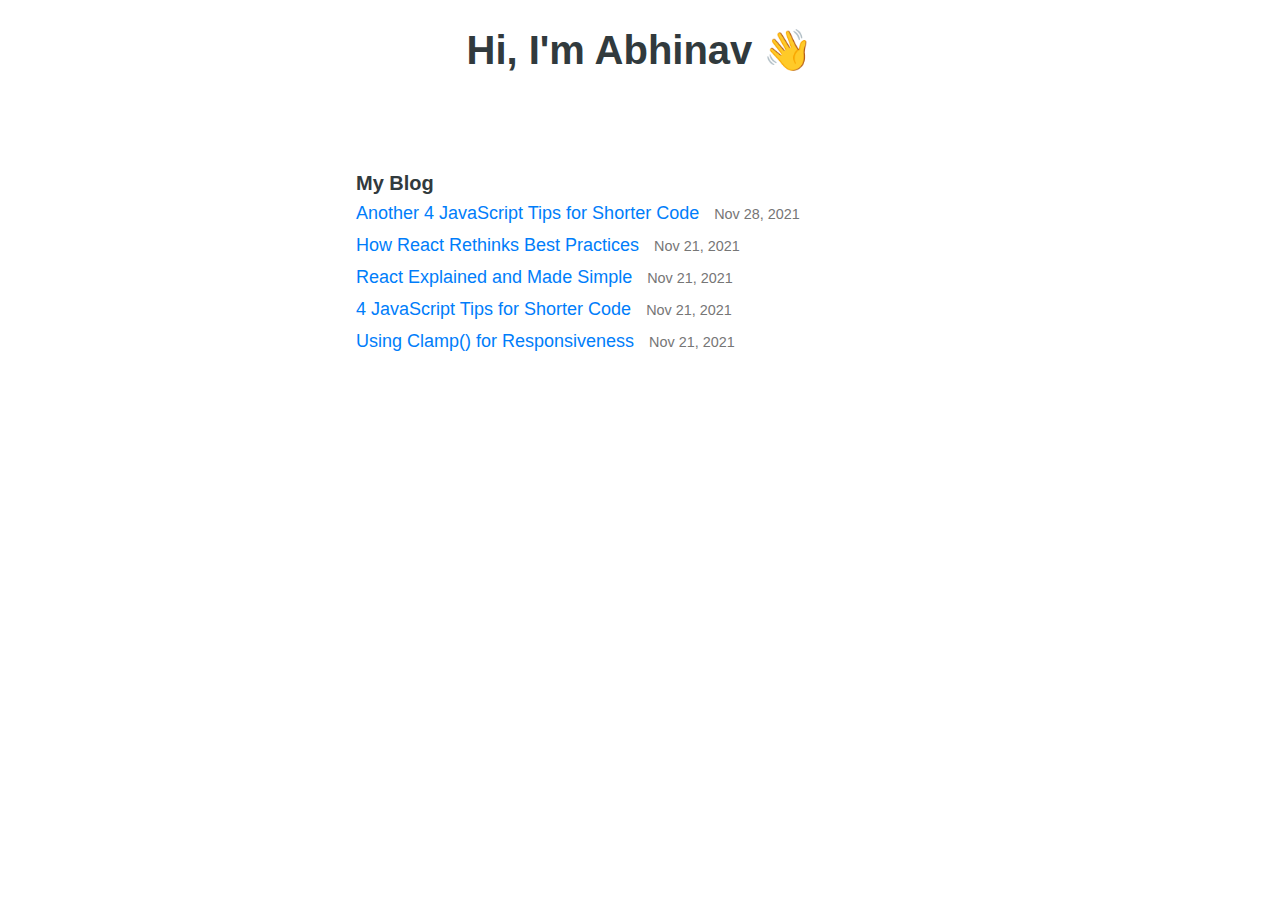
==== index.html @ 4bf2ea14 "new article added" ====
<!DOCTYPE html>
<html><head>
	<meta name="generator" content="Hugo 0.89.4" />
    <meta charset="utf-8">
    <meta name="viewport" content="width=device-width, initial-scale=1.0">
    
    <link rel="shortcut icon" href="http://www.abhinavvp.com/favicon.ico">
    <link rel="alternate" type="application/rss+xml" href="http://www.abhinavvp.com/index.xml" title="Abhinav's Blog">
    
    <link rel="stylesheet" href="/css/style.min.css">
    
    <script async src="https://www.googletagmanager.com/gtag/js?id=G-GZTPXHWFZQ"></script>
    <link rel="stylesheet" href="https://cdnjs.cloudflare.com/ajax/libs/font-awesome/6.0.0-beta3/css/all.min.css" integrity="sha512-Fo3rlrZj/k7ujTnHg4CGR2D7kSs0v4LLanw2qksYuRlEzO+tcaEPQogQ0KaoGN26/zrn20ImR1DfuLWnOo7aBA==" crossorigin="anonymous" referrerpolicy="no-referrer" />
    <script>
    window.dataLayer = window.dataLayer || [];
    function gtag(){dataLayer.push(arguments);}
    gtag('js', new Date());

    gtag('config', 'G-GZTPXHWFZQ');
    </script>
    <title>Abhinav VP</title>
</head>
<body>

        <main id="content">

<header id="banner">
    <h1>Hi, I'm Abhinav <span class="wave">👋</span></h1>
</header><div id="link-container">
    <a href="https://medium.com/@abhinav_vp" target="_blank"><i class="fab fa-medium-m fa-2x"></i></a>
    <a href = "mailto: vpofficial55@gmail.com" target="_blank"><i class="far fa-envelope fa-2x"></i></a>
    <a href="https://www.linkedin.com/in/abhinavvp/" target="_blank"><i class="fab fa-linkedin-in fa-2x"></i></a>
    <a href="https://github.com/abhi12123" target="_blank"><i class="fab fa-github fa-2x"></i></a>
    <a href="https://dev.to/abhi_vp_" target="_blank"><i class="fab fa-dev fa-2x"></i></a>
    <a href="https://hashnode.com/@abhivp" target="_blank"><i class="fa-solid fa-hashtag fa-2x"></i></a>
    <a href="https://twitter.com/abhi_vp_" target="_blank"><i class="fab fa-twitter fa-2x"></i></a>
    <a href="https://www.instagram.com/abhi_vp_/" target="_blank"><i class="fab fa-instagram fa-2x"></i></a>
</div><h3 style="margin-top: 50px;">My Blog</h3>
<ul id="posts">
    <li>
    <a href="http://www.abhinavvp.com/posts/another-4-javascript-tips-for-shorter-code/">
        Another 4 JavaScript Tips for Shorter Code
        <small><time>Nov 28, 2021</time></small>
    </a>
</li>

    <li>
    <a href="http://www.abhinavvp.com/posts/how-react-rethinks-best-practices/">
        How React Rethinks Best Practices
        <small><time>Nov 21, 2021</time></small>
    </a>
</li>

    <li>
    <a href="http://www.abhinavvp.com/posts/react-explained-and-made-simple/">
        React Explained and Made Simple
        <small><time>Nov 21, 2021</time></small>
    </a>
</li>

    <li>
    <a href="http://www.abhinavvp.com/posts/4-javascript-tips-for-shorter-code/">
        4 JavaScript Tips for Shorter Code
        <small><time>Nov 21, 2021</time></small>
    </a>
</li>

    <li>
    <a href="http://www.abhinavvp.com/posts/using-clamp-for-responsiveness/">
        Using Clamp() for Responsiveness
        <small><time>Nov 21, 2021</time></small>
    </a>
</li>

</ul>

        </main><footer id="footer">
    
</footer>
</body>
</html>
---- css/style.min.css ----
*,*:before,*:after{box-sizing:border-box}html{font-size:62.5%}body{font-size:16px;font-size:1.6rem;font-family:-apple-system,BlinkMacSystemFont,segoe ui,Helvetica,Arial,sans-serif,apple color emoji,segoe ui emoji,segoe ui symbol;color:#313a3d;width:100%;margin:0 auto;padding:0 16px;line-height:1.6}header#banner{text-align:center;margin:25px 0}header#banner a{color:#313a3d;text-decoration:none}header#banner a:hover{text-decoration:underline}header#banner h1{font-size:4rem}header#banner h2{display:inline;font-size:21px;font-size:2.1rem;margin:0 8px 0 0}header#banner nav{display:inline-block}header#banner nav ul{list-style-type:none;font-size:1.05em;text-transform:lowercase;margin:0;padding:0}header#banner nav ul li{display:inline;margin:0 3px}header#banner nav ul li a{color:#454545}main#content a{color:#007dfa;text-decoration:none}main#content a:hover{text-decoration:underline}main#content h1,main#content h2,main#content h3,main#content h4,main#content h5,main#content h6{margin-bottom:0;line-height:1.15}main#content h3{font-size:19px;font-size:1.9rem}main#content h1+p,main#content h2+p,main#content h3+p,main#content h4+p,main#content h5+p,main#content h6+p{margin-top:5px}main#content p{color:#394548;margin:16px 0}main#content hr{height:1px;border:0;background:#d8d8d8}main#content ul#posts{list-style-type:none;font-size:16px;font-size:1.6rem;margin-top:0;padding:0}main#content ul#posts li{margin:5px 0;padding:0}main#content ul#posts small{font-size:.8em;color:#767676;margin-left:10px}main#content ul#posts li a{text-decoration:none}main#content ul#posts li a:hover{color:#369aff}main#content ul#posts li a:hover small{color:inherit}main#content header#post-header h1{display:block;font-size:23px;font-size:2.3rem;font-weight:600;line-height:1.15}main#content header#post-header>div{display:block;font-size:.85em;color:#767676}main#content #toc{border:1px solid #b1b1b1;border-radius:1px;line-height:26px;margin:16px 0;padding:9px 14px}main#content #toc h4{font-size:1.06em;color:#3d3d3d;margin:0}main#content #toc nav#TableOfContents{margin-top:4px}main#content #toc nav#TableOfContents>ul,main#content #toc nav#TableOfContents>ol{margin-left:-40px}main#content #toc ul,main#content #toc ol{font-size:.98em;margin:0;padding:0 0 0 40px}main#content #toc ul{list-style-type:none}main#content #toc ol{counter-reset:item}main#content #toc ol li{display:block}main#content #toc ol li:before{content:counters(item,".")". ";counter-increment:item}main#content img{max-width:100%;margin:0 auto}main#content figure{margin:16px 0}main#content figure img{display:block;max-width:100%;margin:0 auto}main#content figure figcaption{font-size:.92em;font-style:italic;line-height:22px;text-align:center;margin-top:6px;padding:0 10px}main#content figure figcaption h4{font-style:normal;display:inline;margin:0}main#content figure figcaption p{display:inline;margin:0;padding-left:8px}main#content blockquote{font-style:italic;margin-top:10px;margin-bottom:10px;margin-left:50px;padding-left:15px;border-left:3px solid #ccc}main#content code,main#content pre{font-family:menlo,monospace}main#content code{font-size:.96em;padding:0 5px}main#content pre{display:block;overflow-x:auto;font-size:14px;font-size:1.4rem;white-space:pre;margin:20px 0;padding:1.5rem;line-height:1.4}main#content pre code{padding:0}main#content section.footnotes{font-size:.9em}footer#footer{font-size:14px;font-size:1.4rem;font-weight:300;color:#949494;margin:40px 0}#link-container{display:flex;justify-content:center;flex-wrap:wrap}#link-container i{margin:7px}#link-container a{color:inherit}.wave{animation-name:wave-animation;animation-duration:2.5s;animation-iteration-count:infinite;transform-origin:70% 70%;display:inline-block}@keyframes wave-animation{0%{transform:rotate( 0deg)}10%{transform:rotate(14deg)}20%{transform:rotate(-8deg)}30%{transform:rotate(14deg)}40%{transform:rotate(-4deg)}50%{transform:rotate(10deg)}60%{transform:rotate( 0deg)}100%{transform:rotate( 0deg)}}@media(min-width:770px){body{width:600px;line-height:1.5}main#content hr{width:108%;margin-left:-3.8%}header#banner h2{font-size:25px;font-size:2.5rem}main#content h3{font-size:20px;font-size:2rem}main#content ul#posts{font-size:18px;font-size:1.8rem}main#content header#post-header h1{font-size:24px;font-size:2.4rem}main#content img{max-width:108%;margin-left:-3.8%}main#content figure{margin-left:-3.8%}main#content figure img{max-width:108%}main#content pre{width:108%;margin-left:-3.8%;padding:1.5rem 2.2rem}}@media(prefers-color-scheme:dark){html{scrollbar-color:#6c6c6c #2e2e2e}body{color:#ebebeb;background:#121212;-webkit-font-smoothing:antialiased;-moz-osx-font-smoothing:grayscale}header#banner a{color:#e0e0e0;text-decoration:none}header#banner nav ul li a{color:#ccc}main#content a{color:#00b1ed}main#content p{color:#f5f5f5}main#content hr{background:#5c5c5c}main#content #toc h4{color:#d4d4d4}main#content ul#posts small{color:#a7a7a7}main#content ul#posts li a:hover{color:#21c7ff}main#content header#post-header div{color:#a7a7a7}}
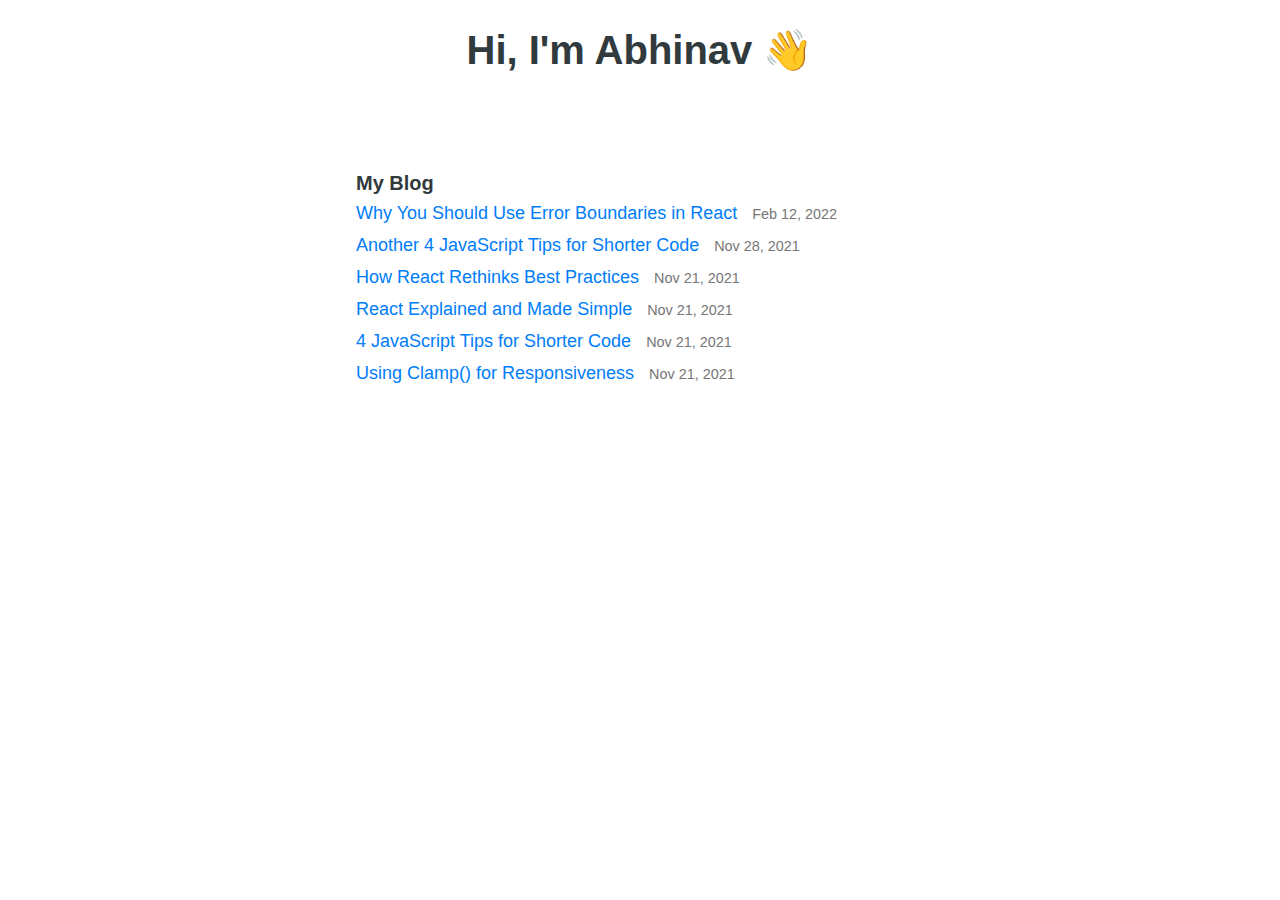
==== commit 89d56324: "error boundaries" ====
--- a/index.html
+++ b/index.html
@@ -37,6 +37,13 @@
     <a href="https://www.instagram.com/abhi_vp_/" target="_blank"><i class="fab fa-instagram fa-2x"></i></a>
 </div><h3 style="margin-top: 50px;">My Blog</h3>
 <ul id="posts">
+    <li>
+    <a href="http://www.abhinavvp.com/posts/why-you-should-use-error-boundaries-in-react/">
+        Why You Should Use Error Boundaries in React
+        <small><time>Feb 12, 2022</time></small>
+    </a>
+</li>
+
     <li>
     <a href="http://www.abhinavvp.com/posts/another-4-javascript-tips-for-shorter-code/">
         Another 4 JavaScript Tips for Shorter Code
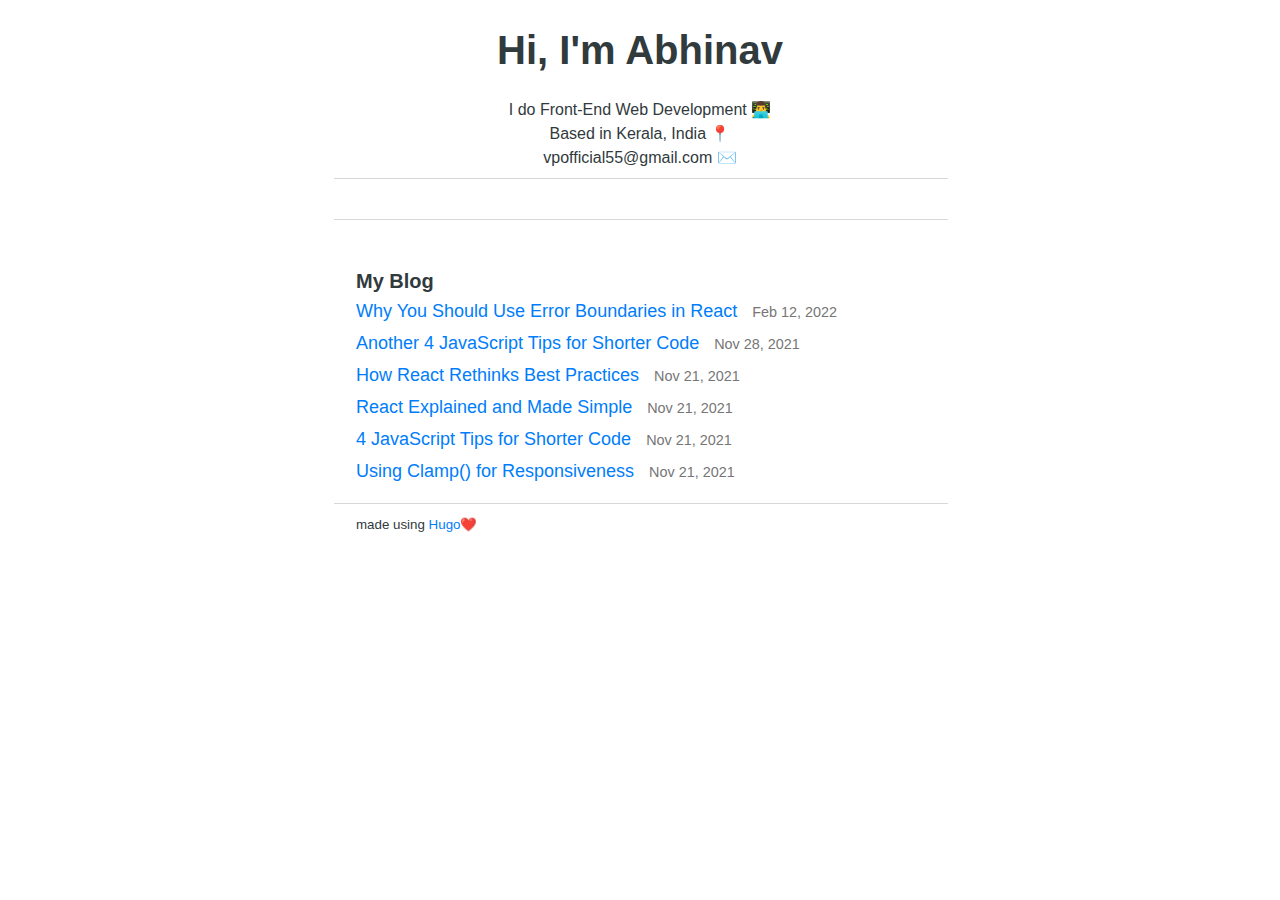
==== commit 297d44f1: "changed landing page format" ====
--- a/index.html
+++ b/index.html
@@ -21,67 +21,84 @@
     <title>Abhinav VP</title>
 </head>
 <body>
-
-        <main id="content">
+<main id="content">
 
 <header id="banner">
-    <h1>Hi, I'm Abhinav <span class="wave">👋</span></h1>
-</header><div id="link-container">
-    <a href="https://medium.com/@abhinav_vp" target="_blank"><i class="fab fa-medium-m fa-2x"></i></a>
-    <a href = "mailto: vpofficial55@gmail.com" target="_blank"><i class="far fa-envelope fa-2x"></i></a>
-    <a href="https://www.linkedin.com/in/abhinavvp/" target="_blank"><i class="fab fa-linkedin-in fa-2x"></i></a>
-    <a href="https://github.com/abhi12123" target="_blank"><i class="fab fa-github fa-2x"></i></a>
-    <a href="https://dev.to/abhi_vp_" target="_blank"><i class="fab fa-dev fa-2x"></i></a>
-    <a href="https://hashnode.com/@abhivp" target="_blank"><i class="fa-solid fa-hashtag fa-2x"></i></a>
-    <a href="https://twitter.com/abhi_vp_" target="_blank"><i class="fab fa-twitter fa-2x"></i></a>
-    <a href="https://www.instagram.com/abhi_vp_/" target="_blank"><i class="fab fa-instagram fa-2x"></i></a>
-</div><h3 style="margin-top: 50px;">My Blog</h3>
+    <h1>Hi, I'm Abhinav</h1>
+</header><div style="text-align: center">
+  I do Front-End Web Development 👨‍💻<br />
+  Based in Kerala, India 📍<br />
+  vpofficial55@gmail.com ✉️<br />
+</div>
+<hr><div id="link-container">
+  <a href="https://medium.com/@abhinav_vp" target="_blank"
+    ><i class="fab fa-medium-m fa-2x"></i
+  ></a>
+  <a href="https://github.com/abhi12123" target="_blank"
+    ><i class="fab fa-github fa-2x"></i
+  ></a>
+  
+
+  <a href="https://twitter.com/abhi_vp_" target="_blank"
+    ><i class="fab fa-twitter fa-2x"></i
+  ></a>
+  
+  <a href="mailto: vpofficial55@gmail.com" target="_blank"
+    ><i class="far fa-envelope fa-2x"></i
+  ></a>
+  <a href="https://www.linkedin.com/in/abhinavvp/" target="_blank"
+    ><i class="fab fa-linkedin-in fa-2x"></i
+  ></a>
+</div>
+<hr>
+<h3 style="margin-top: 50px;">My Blog</h3>
 <ul id="posts">
     <li>
-    <a href="http://www.abhinavvp.com/posts/why-you-should-use-error-boundaries-in-react/">
-        Why You Should Use Error Boundaries in React
-        <small><time>Feb 12, 2022</time></small>
-    </a>
+  <a href="http://www.abhinavvp.com/posts/why-you-should-use-error-boundaries-in-react/">
+    Why You Should Use Error Boundaries in React
+    <small><time>Feb 12, 2022</time></small>
+  </a>
 </li>
 
     <li>
-    <a href="http://www.abhinavvp.com/posts/another-4-javascript-tips-for-shorter-code/">
-        Another 4 JavaScript Tips for Shorter Code
-        <small><time>Nov 28, 2021</time></small>
-    </a>
+  <a href="http://www.abhinavvp.com/posts/another-4-javascript-tips-for-shorter-code/">
+    Another 4 JavaScript Tips for Shorter Code
+    <small><time>Nov 28, 2021</time></small>
+  </a>
 </li>
 
     <li>
-    <a href="http://www.abhinavvp.com/posts/how-react-rethinks-best-practices/">
-        How React Rethinks Best Practices
-        <small><time>Nov 21, 2021</time></small>
-    </a>
+  <a href="http://www.abhinavvp.com/posts/how-react-rethinks-best-practices/">
+    How React Rethinks Best Practices
+    <small><time>Nov 21, 2021</time></small>
+  </a>
 </li>
 
     <li>
-    <a href="http://www.abhinavvp.com/posts/react-explained-and-made-simple/">
-        React Explained and Made Simple
-        <small><time>Nov 21, 2021</time></small>
-    </a>
+  <a href="http://www.abhinavvp.com/posts/react-explained-and-made-simple/">
+    React Explained and Made Simple
+    <small><time>Nov 21, 2021</time></small>
+  </a>
 </li>
 
     <li>
-    <a href="http://www.abhinavvp.com/posts/4-javascript-tips-for-shorter-code/">
-        4 JavaScript Tips for Shorter Code
-        <small><time>Nov 21, 2021</time></small>
-    </a>
+  <a href="http://www.abhinavvp.com/posts/4-javascript-tips-for-shorter-code/">
+    4 JavaScript Tips for Shorter Code
+    <small><time>Nov 21, 2021</time></small>
+  </a>
 </li>
 
     <li>
-    <a href="http://www.abhinavvp.com/posts/using-clamp-for-responsiveness/">
-        Using Clamp() for Responsiveness
-        <small><time>Nov 21, 2021</time></small>
-    </a>
+  <a href="http://www.abhinavvp.com/posts/using-clamp-for-responsiveness/">
+    Using Clamp() for Responsiveness
+    <small><time>Nov 21, 2021</time></small>
+  </a>
 </li>
 
 </ul>
-
-        </main><footer id="footer">
+<hr>
+<small>made using <a href="https://gohugo.io/" target="_blank">Hugo❤️</a></small>
+</main><footer id="footer">
     
 </footer>
 </body>
--- a/css/style.min.css
+++ b/css/style.min.css
@@ -1 +1 @@
-*,*:before,*:after{box-sizing:border-box}html{font-size:62.5%}body{font-size:16px;font-size:1.6rem;font-family:-apple-system,BlinkMacSystemFont,segoe ui,Helvetica,Arial,sans-serif,apple color emoji,segoe ui emoji,segoe ui symbol;color:#313a3d;width:100%;margin:0 auto;padding:0 16px;line-height:1.6}header#banner{text-align:center;margin:25px 0}header#banner a{color:#313a3d;text-decoration:none}header#banner a:hover{text-decoration:underline}header#banner h1{font-size:4rem}header#banner h2{display:inline;font-size:21px;font-size:2.1rem;margin:0 8px 0 0}header#banner nav{display:inline-block}header#banner nav ul{list-style-type:none;font-size:1.05em;text-transform:lowercase;margin:0;padding:0}header#banner nav ul li{display:inline;margin:0 3px}header#banner nav ul li a{color:#454545}main#content a{color:#007dfa;text-decoration:none}main#content a:hover{text-decoration:underline}main#content h1,main#content h2,main#content h3,main#content h4,main#content h5,main#content h6{margin-bottom:0;line-height:1.15}main#content h3{font-size:19px;font-size:1.9rem}main#content h1+p,main#content h2+p,main#content h3+p,main#content h4+p,main#content h5+p,main#content h6+p{margin-top:5px}main#content p{color:#394548;margin:16px 0}main#content hr{height:1px;border:0;background:#d8d8d8}main#content ul#posts{list-style-type:none;font-size:16px;font-size:1.6rem;margin-top:0;padding:0}main#content ul#posts li{margin:5px 0;padding:0}main#content ul#posts small{font-size:.8em;color:#767676;margin-left:10px}main#content ul#posts li a{text-decoration:none}main#content ul#posts li a:hover{color:#369aff}main#content ul#posts li a:hover small{color:inherit}main#content header#post-header h1{display:block;font-size:23px;font-size:2.3rem;font-weight:600;line-height:1.15}main#content header#post-header>div{display:block;font-size:.85em;color:#767676}main#content #toc{border:1px solid #b1b1b1;border-radius:1px;line-height:26px;margin:16px 0;padding:9px 14px}main#content #toc h4{font-size:1.06em;color:#3d3d3d;margin:0}main#content #toc nav#TableOfContents{margin-top:4px}main#content #toc nav#TableOfContents>ul,main#content #toc nav#TableOfContents>ol{margin-left:-40px}main#content #toc ul,main#content #toc ol{font-size:.98em;margin:0;padding:0 0 0 40px}main#content #toc ul{list-style-type:none}main#content #toc ol{counter-reset:item}main#content #toc ol li{display:block}main#content #toc ol li:before{content:counters(item,".")". ";counter-increment:item}main#content img{max-width:100%;margin:0 auto}main#content figure{margin:16px 0}main#content figure img{display:block;max-width:100%;margin:0 auto}main#content figure figcaption{font-size:.92em;font-style:italic;line-height:22px;text-align:center;margin-top:6px;padding:0 10px}main#content figure figcaption h4{font-style:normal;display:inline;margin:0}main#content figure figcaption p{display:inline;margin:0;padding-left:8px}main#content blockquote{font-style:italic;margin-top:10px;margin-bottom:10px;margin-left:50px;padding-left:15px;border-left:3px solid #ccc}main#content code,main#content pre{font-family:menlo,monospace}main#content code{font-size:.96em;padding:0 5px}main#content pre{display:block;overflow-x:auto;font-size:14px;font-size:1.4rem;white-space:pre;margin:20px 0;padding:1.5rem;line-height:1.4}main#content pre code{padding:0}main#content section.footnotes{font-size:.9em}footer#footer{font-size:14px;font-size:1.4rem;font-weight:300;color:#949494;margin:40px 0}#link-container{display:flex;justify-content:center;flex-wrap:wrap}#link-container i{margin:7px}#link-container a{color:inherit}.wave{animation-name:wave-animation;animation-duration:2.5s;animation-iteration-count:infinite;transform-origin:70% 70%;display:inline-block}@keyframes wave-animation{0%{transform:rotate( 0deg)}10%{transform:rotate(14deg)}20%{transform:rotate(-8deg)}30%{transform:rotate(14deg)}40%{transform:rotate(-4deg)}50%{transform:rotate(10deg)}60%{transform:rotate( 0deg)}100%{transform:rotate( 0deg)}}@media(min-width:770px){body{width:600px;line-height:1.5}main#content hr{width:108%;margin-left:-3.8%}header#banner h2{font-size:25px;font-size:2.5rem}main#content h3{font-size:20px;font-size:2rem}main#content ul#posts{font-size:18px;font-size:1.8rem}main#content header#post-header h1{font-size:24px;font-size:2.4rem}main#content img{max-width:108%;margin-left:-3.8%}main#content figure{margin-left:-3.8%}main#content figure img{max-width:108%}main#content pre{width:108%;margin-left:-3.8%;padding:1.5rem 2.2rem}}@media(prefers-color-scheme:dark){html{scrollbar-color:#6c6c6c #2e2e2e}body{color:#ebebeb;background:#121212;-webkit-font-smoothing:antialiased;-moz-osx-font-smoothing:grayscale}header#banner a{color:#e0e0e0;text-decoration:none}header#banner nav ul li a{color:#ccc}main#content a{color:#00b1ed}main#content p{color:#f5f5f5}main#content hr{background:#5c5c5c}main#content #toc h4{color:#d4d4d4}main#content ul#posts small{color:#a7a7a7}main#content ul#posts li a:hover{color:#21c7ff}main#content header#post-header div{color:#a7a7a7}}+*,*:before,*:after{box-sizing:border-box}html{font-size:62.5%}body{font-size:16px;font-size:1.6rem;font-family:-apple-system,BlinkMacSystemFont,segoe ui,Helvetica,Arial,sans-serif,apple color emoji,segoe ui emoji,segoe ui symbol;color:#313a3d;width:100%;margin:0 auto;padding:0 16px;line-height:1.6}header#banner{text-align:center;margin:25px 0}header#banner a{color:#313a3d;text-decoration:none}header#banner a:hover{text-decoration:underline}header#banner h1{font-size:4rem}header#banner h2{display:inline;font-size:21px;font-size:2.1rem;margin:0 8px 0 0}header#banner nav{display:inline-block}header#banner nav ul{list-style-type:none;font-size:1.05em;text-transform:lowercase;margin:0;padding:0}header#banner nav ul li{display:inline;margin:0 3px}header#banner nav ul li a{color:#454545}main#content a{color:#007dfa;text-decoration:none}main#content a:hover{text-decoration:underline}main#content h1,main#content h2,main#content h3,main#content h4,main#content h5,main#content h6{margin-bottom:0;line-height:1.15}main#content h3{font-size:19px;font-size:1.9rem}main#content h1+p,main#content h2+p,main#content h3+p,main#content h4+p,main#content h5+p,main#content h6+p{margin-top:5px}main#content p{color:#394548;margin:16px 0}main#content hr{height:1px;border:0;background:#d8d8d8}main#content ul#posts{list-style-type:none;font-size:16px;font-size:1.6rem;margin-top:0;padding:0}main#content ul#posts li{margin:5px 0;padding:0}main#content ul#posts small{font-size:.8em;color:#767676;margin-left:10px}main#content ul#posts li a{text-decoration:none}main#content ul#posts li a:hover{color:#369aff}main#content ul#posts li a:hover small{color:inherit}main#content header#post-header h1{display:block;font-size:23px;font-size:2.3rem;font-weight:600;line-height:1.15}main#content header#post-header>div{display:block;font-size:.85em;color:#767676}main#content #toc{border:1px solid #b1b1b1;border-radius:1px;line-height:26px;margin:16px 0;padding:9px 14px}main#content #toc h4{font-size:1.06em;color:#3d3d3d;margin:0}main#content #toc nav#TableOfContents{margin-top:4px}main#content #toc nav#TableOfContents>ul,main#content #toc nav#TableOfContents>ol{margin-left:-40px}main#content #toc ul,main#content #toc ol{font-size:.98em;margin:0;padding:0 0 0 40px}main#content #toc ul{list-style-type:none}main#content #toc ol{counter-reset:item}main#content #toc ol li{display:block}main#content #toc ol li:before{content:counters(item,".")". ";counter-increment:item}main#content img{max-width:100%;margin:0 auto}main#content figure{margin:16px 0}main#content figure img{display:block;max-width:100%;margin:0 auto}main#content figure figcaption{font-size:.92em;font-style:italic;line-height:22px;text-align:center;margin-top:6px;padding:0 10px}main#content figure figcaption h4{font-style:normal;display:inline;margin:0}main#content figure figcaption p{display:inline;margin:0;padding-left:8px}main#content blockquote{font-style:italic;margin-top:10px;margin-bottom:10px;margin-left:50px;padding-left:15px;border-left:3px solid #ccc}main#content code,main#content pre{font-family:menlo,monospace}main#content code{font-size:.96em;padding:0 5px}main#content pre{display:block;overflow-x:auto;font-size:14px;font-size:1.4rem;white-space:pre;margin:20px 0;padding:1.5rem;line-height:1.4}main#content pre code{padding:0}main#content section.footnotes{font-size:.9em}footer#footer{font-size:14px;font-size:1.4rem;font-weight:300;color:#949494;margin:40px 0}#link-container{display:flex;justify-content:center;flex-wrap:wrap}#link-container i{margin:7px}#link-container a{color:inherit}@media(min-width:770px){body{width:600px;line-height:1.5}main#content hr{width:108%;margin-left:-3.8%}header#banner h2{font-size:25px;font-size:2.5rem}main#content h3{font-size:20px;font-size:2rem}main#content ul#posts{font-size:18px;font-size:1.8rem}main#content header#post-header h1{font-size:24px;font-size:2.4rem}main#content img{max-width:108%;margin-left:-3.8%}main#content figure{margin-left:-3.8%}main#content figure img{max-width:108%}main#content pre{width:108%;margin-left:-3.8%;padding:1.5rem 2.2rem}}@media(prefers-color-scheme:dark){html{scrollbar-color:#6c6c6c #2e2e2e}body{color:#ebebeb;background:#121212;-webkit-font-smoothing:antialiased;-moz-osx-font-smoothing:grayscale}header#banner a{color:#e0e0e0;text-decoration:none}header#banner nav ul li a{color:#ccc}main#content a{color:#00b1ed}main#content p{color:#f5f5f5}main#content hr{background:#5c5c5c}main#content #toc h4{color:#d4d4d4}main#content ul#posts small{color:#a7a7a7}main#content ul#posts li a:hover{color:#21c7ff}main#content header#post-header div{color:#a7a7a7}}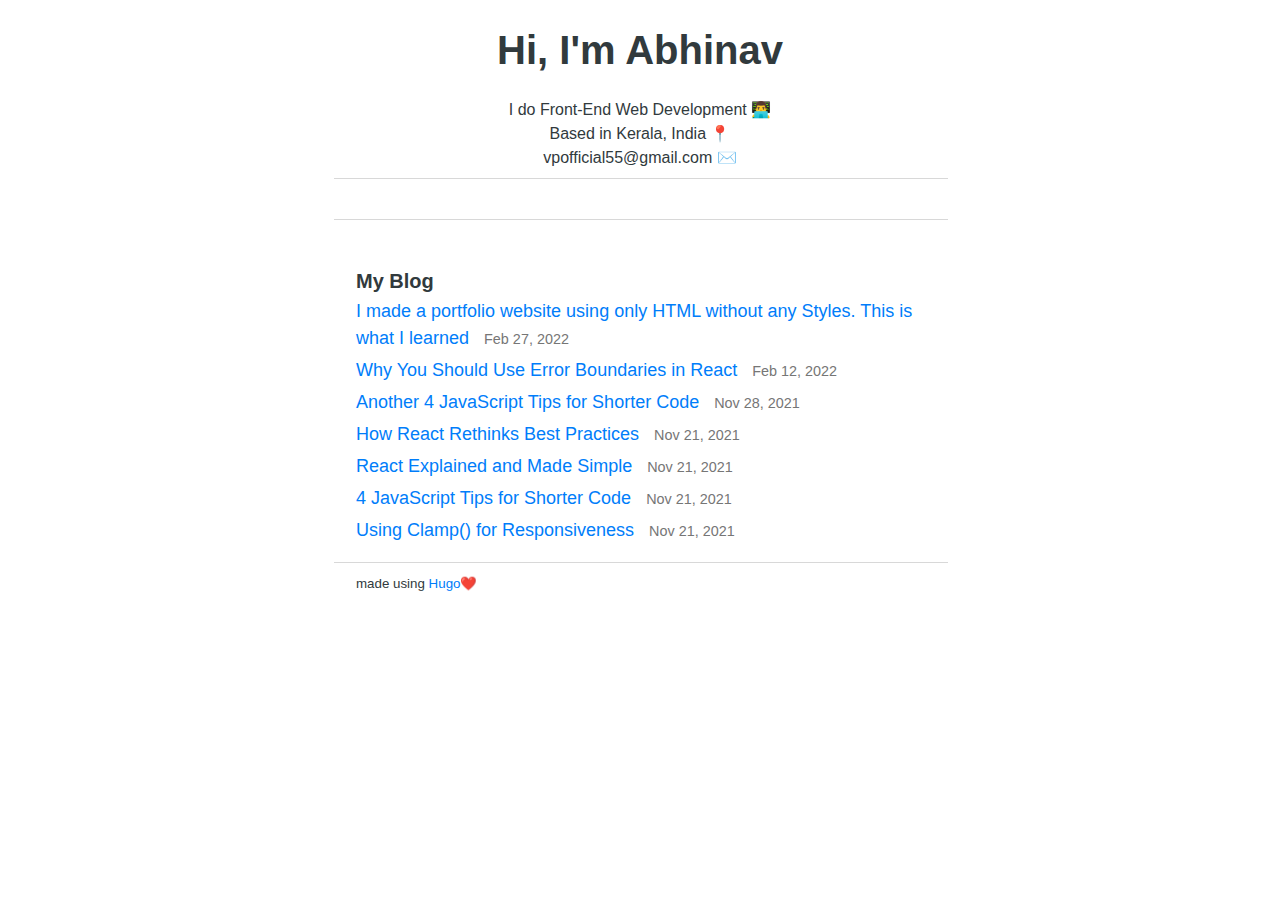
==== commit 0e92e360: "added html portfolio blog" ====
--- a/index.html
+++ b/index.html
@@ -54,6 +54,13 @@
 <h3 style="margin-top: 50px;">My Blog</h3>
 <ul id="posts">
     <li>
+  <a href="http://www.abhinavvp.com/posts/portfolio-website-using-only-html/">
+    I made a portfolio website using only HTML without any Styles. This is what I learned
+    <small><time>Feb 27, 2022</time></small>
+  </a>
+</li>
+
+    <li>
   <a href="http://www.abhinavvp.com/posts/why-you-should-use-error-boundaries-in-react/">
     Why You Should Use Error Boundaries in React
     <small><time>Feb 12, 2022</time></small>
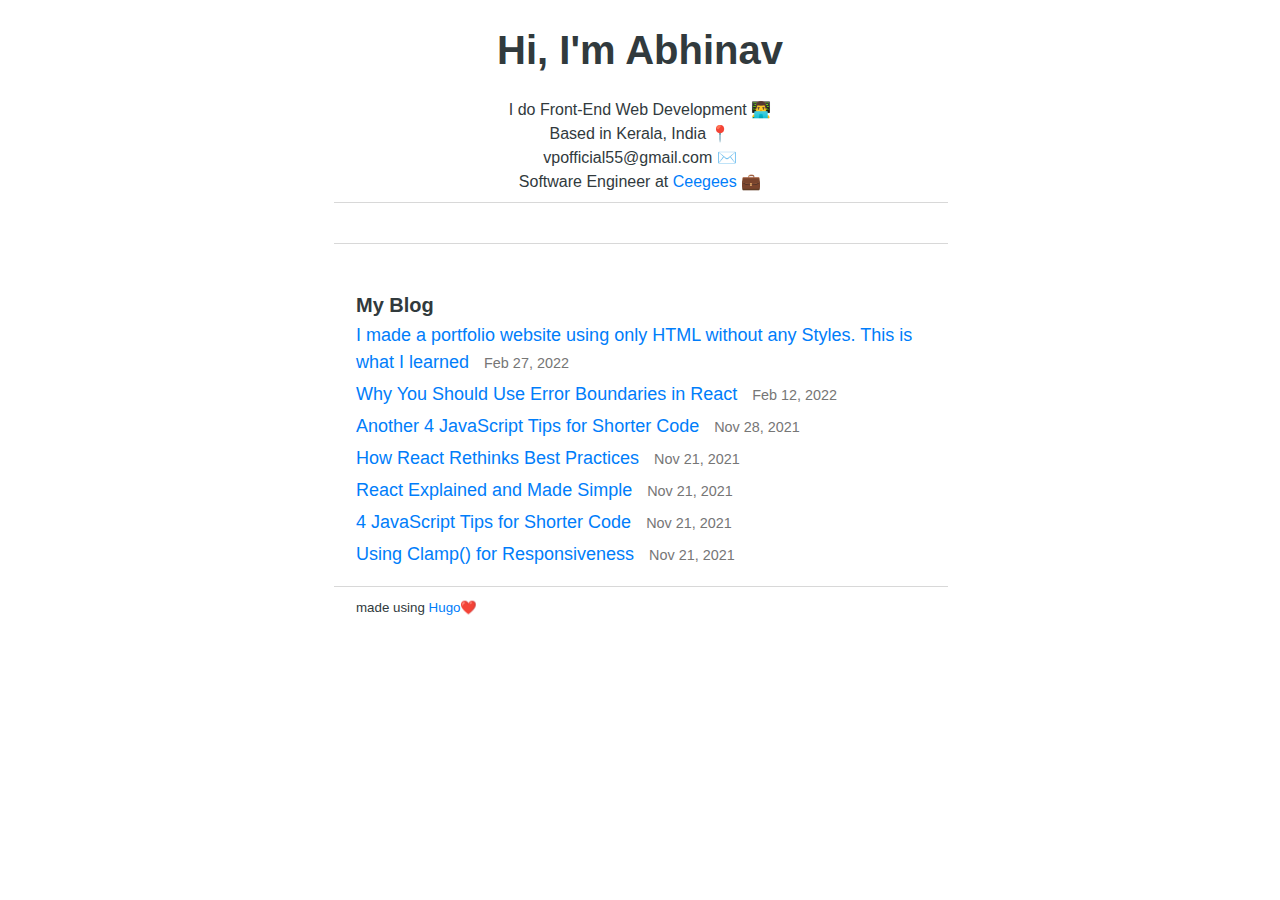
==== commit 492efa1b: "added work link" ====
--- a/index.html
+++ b/index.html
@@ -29,6 +29,7 @@
   I do Front-End Web Development 👨‍💻<br />
   Based in Kerala, India 📍<br />
   vpofficial55@gmail.com ✉️<br />
+  Software Engineer at <a href="https://ceegees.in/" target="_blank">Ceegees</a> 💼
 </div>
 <hr><div id="link-container">
   <a href="https://medium.com/@abhinav_vp" target="_blank"
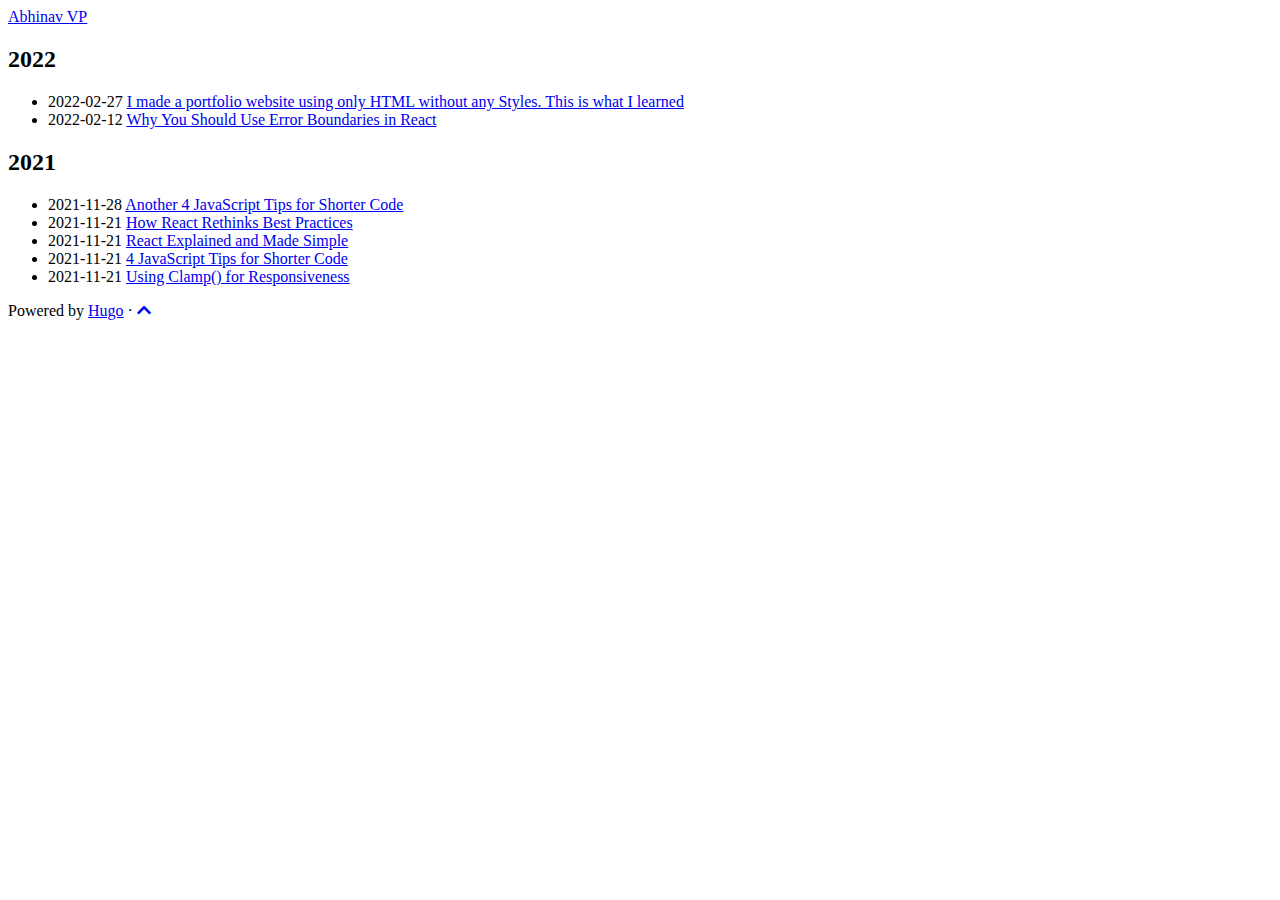
==== commit 24669fba: "theme changed" ====
--- a/index.html
+++ b/index.html
@@ -1,113 +1,119 @@
 <!DOCTYPE html>
-<html><head>
-	<meta name="generator" content="Hugo 0.89.4" />
-    <meta charset="utf-8">
-    <meta name="viewport" content="width=device-width, initial-scale=1.0">
-    
-    <link rel="shortcut icon" href="http://www.abhinavvp.com/favicon.ico">
-    <link rel="alternate" type="application/rss+xml" href="http://www.abhinavvp.com/index.xml" title="Abhinav's Blog">
-    
-    <link rel="stylesheet" href="/css/style.min.css">
-    
-    <script async src="https://www.googletagmanager.com/gtag/js?id=G-GZTPXHWFZQ"></script>
-    <link rel="stylesheet" href="https://cdnjs.cloudflare.com/ajax/libs/font-awesome/6.0.0-beta3/css/all.min.css" integrity="sha512-Fo3rlrZj/k7ujTnHg4CGR2D7kSs0v4LLanw2qksYuRlEzO+tcaEPQogQ0KaoGN26/zrn20ImR1DfuLWnOo7aBA==" crossorigin="anonymous" referrerpolicy="no-referrer" />
-    <script>
-    window.dataLayer = window.dataLayer || [];
-    function gtag(){dataLayer.push(arguments);}
-    gtag('js', new Date());
+<html lang="en">
+  <head>
+  <meta charset="utf-8">
+  <meta name="viewport" content="width=device-width, initial-scale=1.0">
+  <meta name="generator" content="Hugo 0.89.4" />
+  <title> Abhinav VP </title>
+  <meta name="description" content="A simple and concise hugo theme.">
+  <link rel="stylesheet" href="http://blog.abhinavvp.com/css/simpleness.css">
+  <link rel="canonical" href="http://blog.abhinavvp.com/">
+  <link rel="alternate" type="application/rss+xml" href="/index.xml" title="Abhinav VP">
+  
+  
+  <link href="https://cdnjs.cloudflare.com/ajax/libs/font-awesome/5.13.0/css/all.min.css" rel="stylesheet">
+  
+</head>
+<body class="container">
+  <nav class="navigation">
+  <div class="nav-left">
+    
+    <div class="nav-item nav-title">
+      <a href="https://www.abhinavvp.com/"> Abhinav VP</a>
+    </div>
+    
+  </div>
+  
+</nav>
 
-    gtag('config', 'G-GZTPXHWFZQ');
-    </script>
-    <title>Abhinav VP</title>
-</head>
-<body>
-<main id="content">
-
-<header id="banner">
-    <h1>Hi, I'm Abhinav</h1>
-</header><div style="text-align: center">
-  I do Front-End Web Development 👨‍💻<br />
-  Based in Kerala, India 📍<br />
-  vpofficial55@gmail.com ✉️<br />
-  Software Engineer at <a href="https://ceegees.in/" target="_blank">Ceegees</a> 💼
-</div>
-<hr><div id="link-container">
-  <a href="https://medium.com/@abhinav_vp" target="_blank"
-    ><i class="fab fa-medium-m fa-2x"></i
-  ></a>
-  <a href="https://github.com/abhi12123" target="_blank"
-    ><i class="fab fa-github fa-2x"></i
-  ></a>
   
 
-  <a href="https://twitter.com/abhi_vp_" target="_blank"
-    ><i class="fab fa-twitter fa-2x"></i
-  ></a>
+
+
   
-  <a href="mailto: vpofficial55@gmail.com" target="_blank"
-    ><i class="far fa-envelope fa-2x"></i
-  ></a>
-  <a href="https://www.linkedin.com/in/abhinavvp/" target="_blank"
-    ><i class="fab fa-linkedin-in fa-2x"></i
-  ></a>
+
+
+<article class="archive">
+  
+  <div class="archive-list">
+  
+    <h2 class="archive-year">2022</h2>
+    <ul>
+     
+    
+      <li class="archive-item">
+      
+        <time datetime="2022-02-27T18:29:59&#43;05:30">2022-02-27</time>
+        <a href="http://blog.abhinavvp.com/posts/portfolio-website-using-only-html/">I made a portfolio website using only HTML without any Styles. This is what I learned</a>
+      
+      </li>
+      
+      <li class="archive-item">
+      
+        <time datetime="2022-02-12T18:03:10&#43;05:30">2022-02-12</time>
+        <a href="http://blog.abhinavvp.com/posts/why-you-should-use-error-boundaries-in-react/">Why You Should Use Error Boundaries in React</a>
+      
+      </li>
+      
+    
+    </ul>
+  
+    <h2 class="archive-year">2021</h2>
+    <ul>
+     
+    
+      <li class="archive-item">
+      
+        <time datetime="2021-11-28T17:17:20&#43;05:30">2021-11-28</time>
+        <a href="http://blog.abhinavvp.com/posts/another-4-javascript-tips-for-shorter-code/">Another 4 JavaScript Tips for Shorter Code</a>
+      
+      </li>
+      
+      <li class="archive-item">
+      
+        <time datetime="2021-11-21T19:08:50&#43;05:30">2021-11-21</time>
+        <a href="http://blog.abhinavvp.com/posts/how-react-rethinks-best-practices/">How React Rethinks Best Practices</a>
+      
+      </li>
+      
+      <li class="archive-item">
+      
+        <time datetime="2021-11-21T17:16:42&#43;05:30">2021-11-21</time>
+        <a href="http://blog.abhinavvp.com/posts/react-explained-and-made-simple/">React Explained and Made Simple</a>
+      
+      </li>
+      
+      <li class="archive-item">
+      
+        <time datetime="2021-11-21T16:09:31&#43;05:30">2021-11-21</time>
+        <a href="http://blog.abhinavvp.com/posts/4-javascript-tips-for-shorter-code/">4 JavaScript Tips for Shorter Code</a>
+      
+      </li>
+      
+      <li class="archive-item">
+      
+        <time datetime="2021-11-21T15:52:12&#43;05:30">2021-11-21</time>
+        <a href="http://blog.abhinavvp.com/posts/using-clamp-for-responsiveness/">Using Clamp() for Responsiveness</a>
+      
+      </li>
+      
+    
+    </ul>
+  
+  </div>
+</article>
+
+  <div class="foot">
+  
+  
+  
+  Powered by <a href="https://gohugo.io/">Hugo</a> 
+  &#183;
+  <a href="#"><i class="fas fa-chevron-up"></i></a>
 </div>
-<hr>
-<h3 style="margin-top: 50px;">My Blog</h3>
-<ul id="posts">
-    <li>
-  <a href="http://www.abhinavvp.com/posts/portfolio-website-using-only-html/">
-    I made a portfolio website using only HTML without any Styles. This is what I learned
-    <small><time>Feb 27, 2022</time></small>
-  </a>
-</li>
+</body>
+  
+
+
 
-    <li>
-  <a href="http://www.abhinavvp.com/posts/why-you-should-use-error-boundaries-in-react/">
-    Why You Should Use Error Boundaries in React
-    <small><time>Feb 12, 2022</time></small>
-  </a>
-</li>
-
-    <li>
-  <a href="http://www.abhinavvp.com/posts/another-4-javascript-tips-for-shorter-code/">
-    Another 4 JavaScript Tips for Shorter Code
-    <small><time>Nov 28, 2021</time></small>
-  </a>
-</li>
-
-    <li>
-  <a href="http://www.abhinavvp.com/posts/how-react-rethinks-best-practices/">
-    How React Rethinks Best Practices
-    <small><time>Nov 21, 2021</time></small>
-  </a>
-</li>
-
-    <li>
-  <a href="http://www.abhinavvp.com/posts/react-explained-and-made-simple/">
-    React Explained and Made Simple
-    <small><time>Nov 21, 2021</time></small>
-  </a>
-</li>
-
-    <li>
-  <a href="http://www.abhinavvp.com/posts/4-javascript-tips-for-shorter-code/">
-    4 JavaScript Tips for Shorter Code
-    <small><time>Nov 21, 2021</time></small>
-  </a>
-</li>
-
-    <li>
-  <a href="http://www.abhinavvp.com/posts/using-clamp-for-responsiveness/">
-    Using Clamp() for Responsiveness
-    <small><time>Nov 21, 2021</time></small>
-  </a>
-</li>
-
-</ul>
-<hr>
-<small>made using <a href="https://gohugo.io/" target="_blank">Hugo❤️</a></small>
-</main><footer id="footer">
-    
-</footer>
-</body>
 </html>
